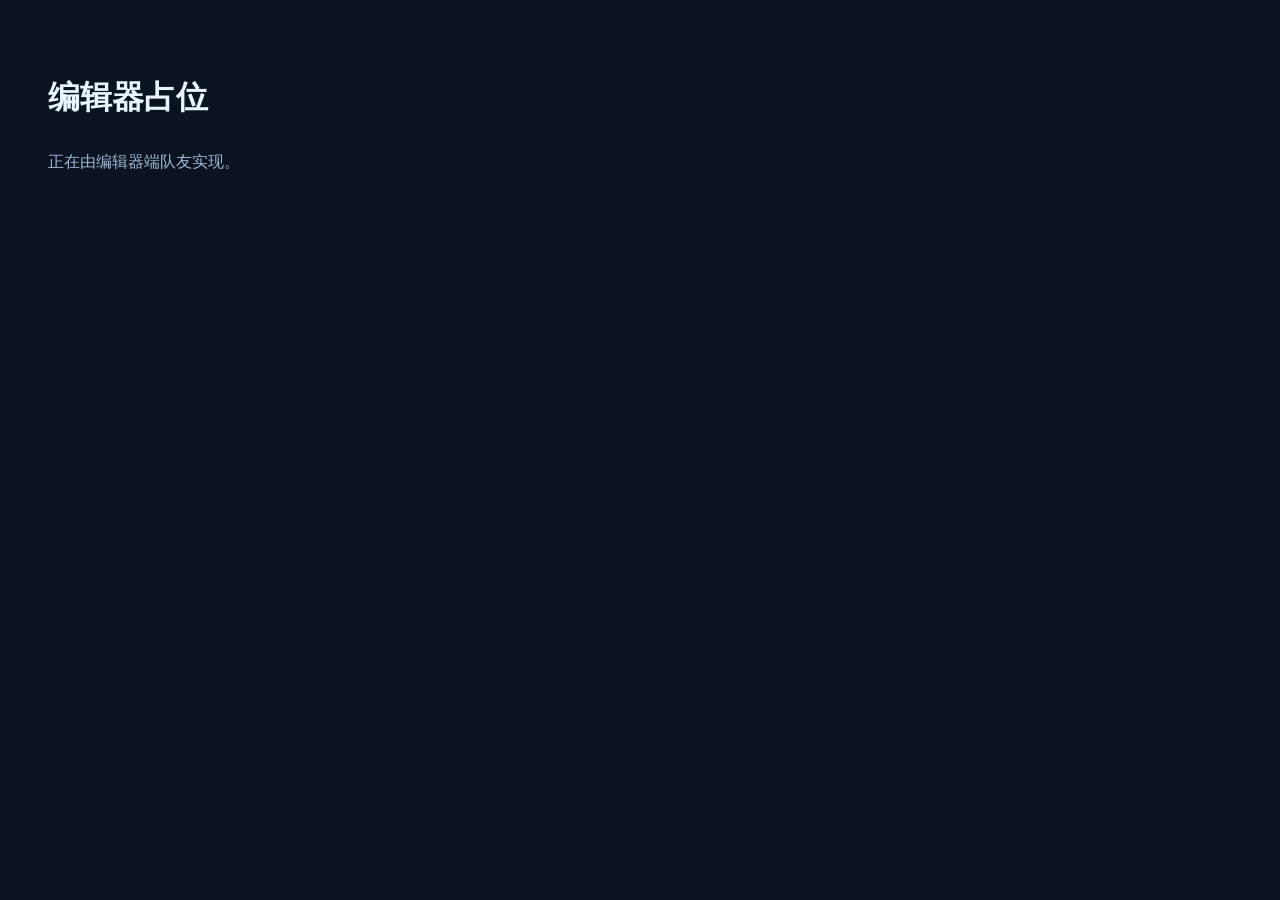
==== server/web/editor.html @ 7bd02d4d "scaffold: API contract, data model, shared frontend base" ====
<!DOCTYPE html>
<html lang="zh-CN">
<head>
<meta charset="utf-8">
<meta name="viewport" content="width=device-width, initial-scale=1">
<title>大屏看板 · 编辑器</title>
<link rel="stylesheet" href="/css/base.css">
<link rel="stylesheet" href="/css/themes.css">
</head>
<body style="background:#0b1220">
<div style="padding:40px;color:#9fb8d4;font:16px/1.8 sans-serif">
  <h1 style="color:#e8f4ff">编辑器占位</h1>
  <p>正在由编辑器端队友实现。</p>
</div>
</body>
</html>
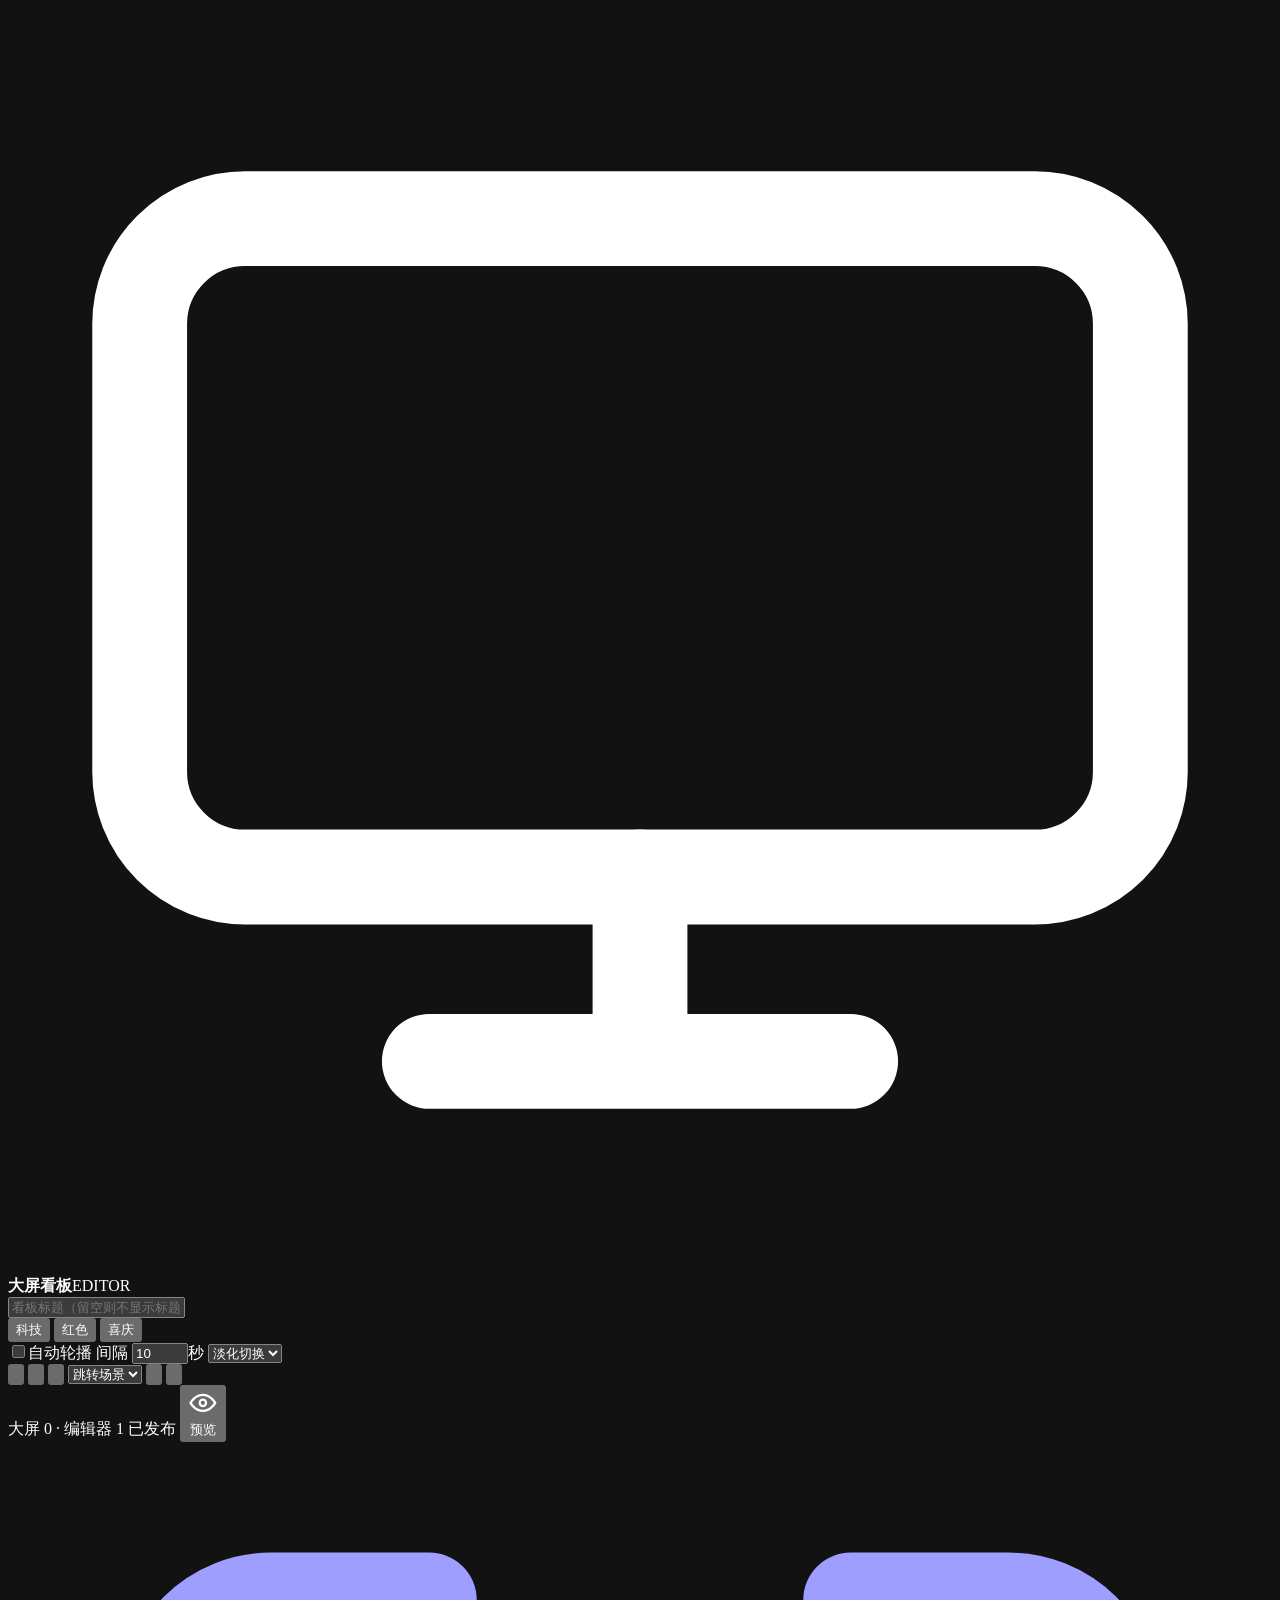
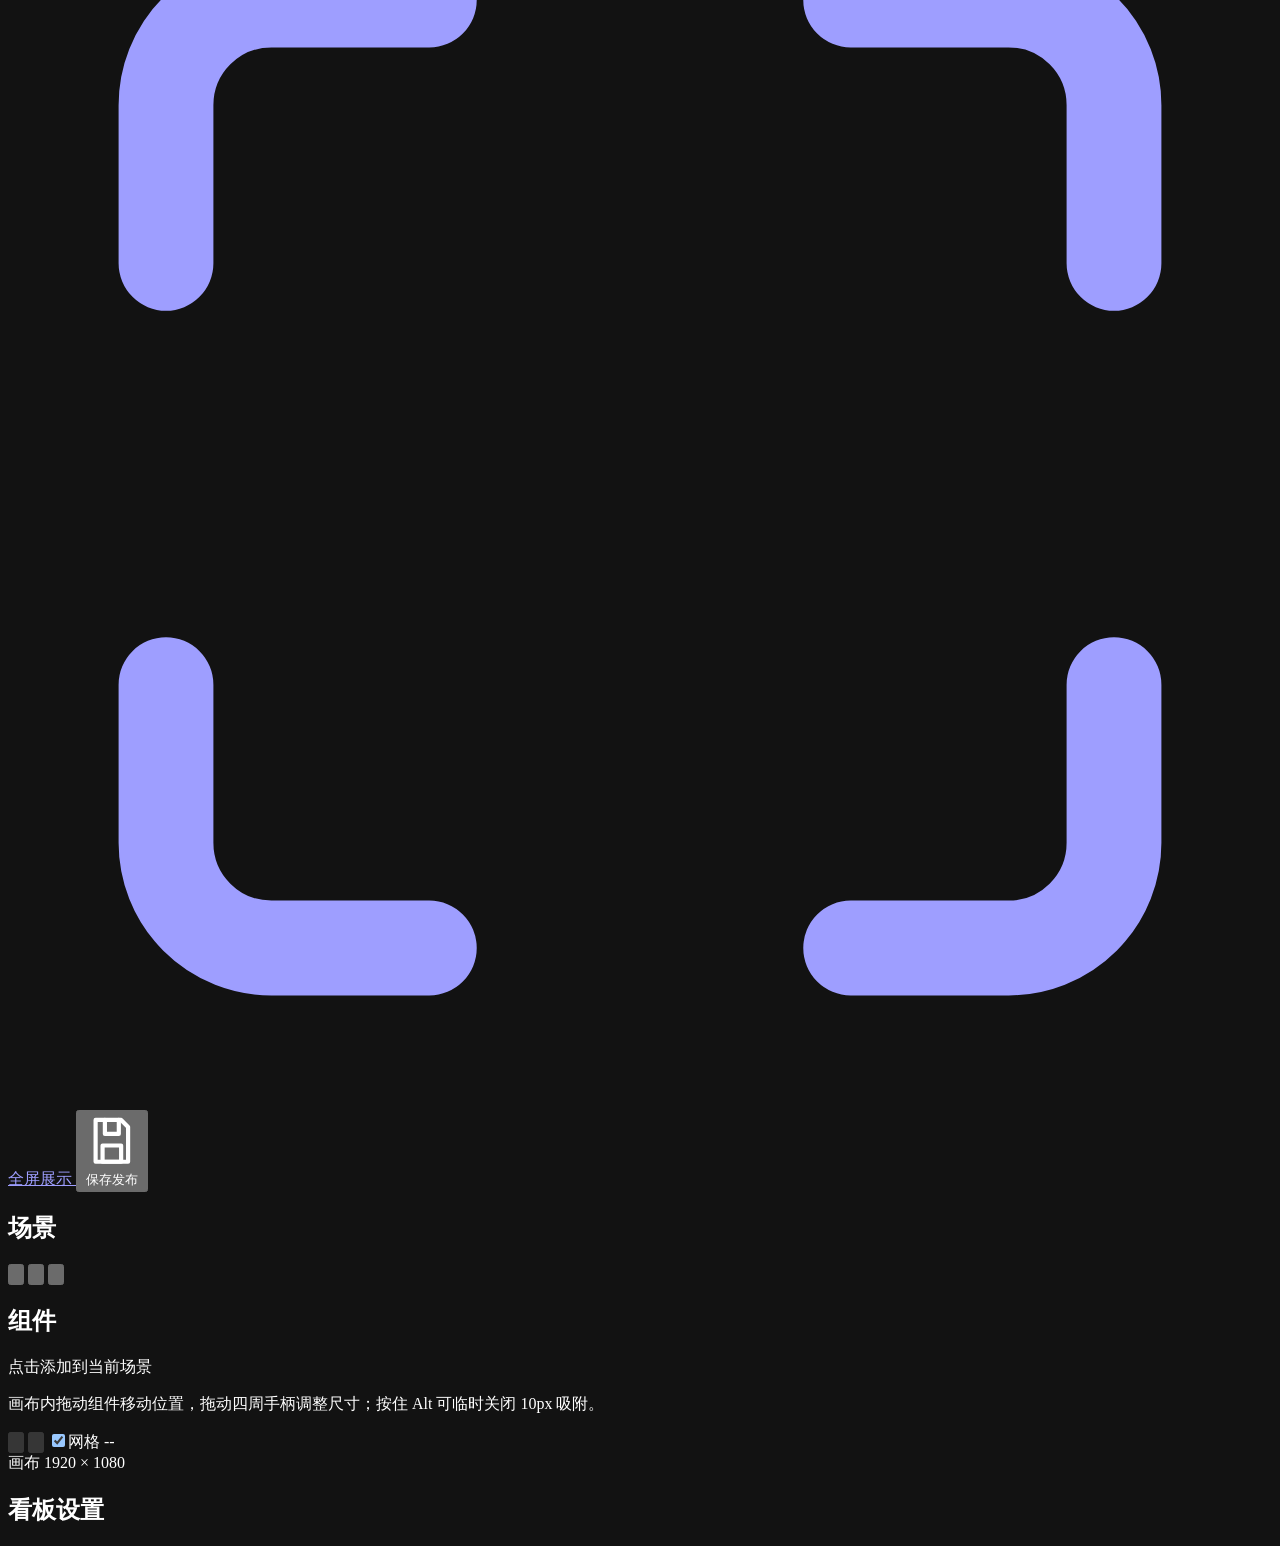
==== commit 52d7d529: "feat: 离线内网大屏看板 v1.0.0（Go 单二进制 + 三主题 + 拖拽编辑器 + SSE 远程控制） - 后端：Go 标准库单二进制，嵌入全部前端；JSON 原子存储、SSE Hub、服务端" ====
--- a/server/web/editor.html
+++ b/server/web/editor.html
@@ -3,14 +3,166 @@
 <head>
 <meta charset="utf-8">
 <meta name="viewport" content="width=device-width, initial-scale=1">
-<title>大屏看板 · 编辑器</title>
+<meta name="color-scheme" content="dark">
+<title>大屏看板 · 编辑控制台</title>
 <link rel="stylesheet" href="/css/base.css">
 <link rel="stylesheet" href="/css/themes.css">
+<link rel="stylesheet" href="/css/editor.css">
 </head>
-<body style="background:#0b1220">
-<div style="padding:40px;color:#9fb8d4;font:16px/1.8 sans-serif">
-  <h1 style="color:#e8f4ff">编辑器占位</h1>
-  <p>正在由编辑器端队友实现。</p>
+<body class="ed-body">
+<div class="ed-app" id="edApp">
+
+  <!-- ==================== 顶部工具栏 ==================== -->
+  <header class="ed-toolbar">
+    <div class="ed-brand">
+      <span class="ed-brand-logo" aria-hidden="true">
+        <svg viewBox="0 0 24 24" fill="none" stroke="currentColor" stroke-width="1.8" stroke-linecap="round" stroke-linejoin="round">
+          <rect x="2.5" y="4" width="19" height="12.5" rx="2"/><path d="M8 20h8M12 16.5V20"/>
+        </svg>
+      </span>
+      <div class="ed-brand-text"><strong>大屏看板</strong><span>EDITOR</span></div>
+      <span class="ed-dirty-badge" id="dirtyBadge" hidden>未发布修改</span>
+    </div>
+
+    <div class="ed-tb-group">
+      <input type="text" class="ed-input ed-title-input" id="edTitleInput" maxlength="120"
+             placeholder="看板标题（留空则不显示标题区）" title="看板主标题" autocomplete="off">
+    </div>
+
+    <div class="ed-tb-group ed-theme-group" id="themeGroup" role="group" aria-label="主题切换">
+      <button type="button" class="ed-theme-btn is-active" data-theme="tech" title="科技风主题"><i style="--c:#35e0ff"></i>科技</button>
+      <button type="button" class="ed-theme-btn" data-theme="red" title="红色风格主题"><i style="--c:#ffcf5c"></i>红色</button>
+      <button type="button" class="ed-theme-btn" data-theme="festive" title="节日喜庆主题"><i style="--c:#ff7b5c"></i>喜庆</button>
+    </div>
+
+    <div class="ed-tb-group">
+      <label class="ed-check" title="开启后大屏按场景停留时间自动轮播"><input type="checkbox" id="chkAuto">自动轮播</label>
+      <label class="ed-inline-field" title="场景默认停留秒数">间隔
+        <input type="number" class="ed-input ed-input-num" id="numInterval" min="3" max="600" step="1" value="10">秒
+      </label>
+      <select class="ed-input" id="selTransition" title="场景切换过渡效果">
+        <option value="fade">淡化切换</option>
+        <option value="slide">滑动切换</option>
+        <option value="zoom">缩放切换</option>
+        <option value="none">无过渡</option>
+      </select>
+    </div>
+
+    <div class="ed-tb-spacer"></div>
+    <div class="ed-tb-break" aria-hidden="true"></div>
+
+    <div class="ed-tb-group ed-remote" role="group" aria-label="远程控制">
+      <button type="button" class="ed-icon-btn" id="btnToggle" title="播放 / 暂停轮播">
+        <svg viewBox="0 0 24 24" fill="none" stroke="currentColor" stroke-width="1.8" stroke-linecap="round" stroke-linejoin="round"><path d="M8 5v14M16 5v14"/></svg>
+      </button>
+      <button type="button" class="ed-icon-btn" id="btnPrev" title="上一屏">
+        <svg viewBox="0 0 24 24" fill="none" stroke="currentColor" stroke-width="1.8" stroke-linecap="round" stroke-linejoin="round"><path d="M18 6 8 12l10 6z"/></svg>
+      </button>
+      <button type="button" class="ed-icon-btn" id="btnNext" title="下一屏">
+        <svg viewBox="0 0 24 24" fill="none" stroke="currentColor" stroke-width="1.8" stroke-linecap="round" stroke-linejoin="round"><path d="m6 6 10 6-10 6z"/></svg>
+      </button>
+      <select class="ed-input" id="selGoto" title="跳转到指定场景"><option value="">跳转场景</option></select>
+      <span class="ed-remote-sep"></span>
+      <button type="button" class="ed-icon-btn" id="btnNotify" title="给所有大屏发送通知">
+        <svg viewBox="0 0 24 24" fill="none" stroke="currentColor" stroke-width="1.8" stroke-linecap="round" stroke-linejoin="round"><path d="M6 9a6 6 0 1 1 12 0c0 5 2 6 2 6H4s2-1 2-6"/><path d="M10 19a2 2 0 0 0 4 0"/></svg>
+      </button>
+      <button type="button" class="ed-icon-btn" id="btnReload" title="刷新所有大屏">
+        <svg viewBox="0 0 24 24" fill="none" stroke="currentColor" stroke-width="1.8" stroke-linecap="round" stroke-linejoin="round"><path d="M20 11a8 8 0 1 0-2.3 6.3"/><path d="M20 4v7h-7"/></svg>
+      </button>
+    </div>
+
+    <div class="ed-tb-group ed-status">
+      <span class="ed-displays" id="displayCount" title="在线大屏 / 编辑器数量">大屏 0 · 编辑器 1</span>
+      <span class="ed-save-state" id="saveState">已发布</span>
+      <button type="button" class="ed-btn" id="btnLogin" hidden>登录</button>
+      <button type="button" class="ed-btn" id="btnPreview" title="在新标签页预览大屏">
+        <svg viewBox="0 0 24 24" fill="none" stroke="currentColor" stroke-width="1.8" stroke-linecap="round" stroke-linejoin="round"><path d="M2 12s3.6-6.5 10-6.5S22 12 22 12s-3.6 6.5-10 6.5S2 12 2 12Z"/><circle cx="12" cy="12" r="2.6"/></svg>
+        预览
+      </button>
+      <a class="ed-btn" id="btnKiosk" href="/?kiosk=1" target="_blank" rel="noopener" title="打开全屏展示页（隐藏鼠标与控件）">
+        <svg viewBox="0 0 24 24" fill="none" stroke="currentColor" stroke-width="1.8" stroke-linecap="round" stroke-linejoin="round"><path d="M8 3H5a2 2 0 0 0-2 2v3M16 3h3a2 2 0 0 1 2 2v3M8 21H5a2 2 0 0 1-2-2v-3M16 21h3a2 2 0 0 0 2-2v-3"/></svg>
+        全屏展示
+      </a>
+      <button type="button" class="ed-btn ed-btn-primary" id="btnSave" title="保存并发布（Ctrl+S）">
+        <svg viewBox="0 0 24 24" fill="none" stroke="currentColor" stroke-width="1.8" stroke-linecap="round" stroke-linejoin="round"><path d="M5 3h11l3 3v15H5z"/><path d="M9 3v6h6V3M8 14h8v7H8z"/></svg>
+        保存发布
+      </button>
+    </div>
+  </header>
+
+  <!-- ==================== 主体三栏 ==================== -->
+  <div class="ed-main">
+
+    <!-- ---------- 左栏 ---------- -->
+    <aside class="ed-side ed-left" aria-label="场景与组件">
+      <section class="ed-scenes">
+        <div class="ed-panel-head">
+          <h2>场景</h2>
+          <div class="ed-mini-actions">
+            <button type="button" class="ed-mini" id="btnAddScene" title="新增场景">
+              <svg viewBox="0 0 24 24" fill="none" stroke="currentColor" stroke-width="2" stroke-linecap="round"><path d="M12 5v14M5 12h14"/></svg>
+            </button>
+            <button type="button" class="ed-mini" id="btnDupScene" title="复制当前场景">
+              <svg viewBox="0 0 24 24" fill="none" stroke="currentColor" stroke-width="1.8" stroke-linecap="round" stroke-linejoin="round"><rect x="9" y="9" width="11" height="11" rx="2"/><path d="M5 15V5a2 2 0 0 1 2-2h8"/></svg>
+            </button>
+            <button type="button" class="ed-mini ed-mini-danger" id="btnDelScene" title="删除当前场景">
+              <svg viewBox="0 0 24 24" fill="none" stroke="currentColor" stroke-width="1.8" stroke-linecap="round" stroke-linejoin="round"><path d="M4 7h16M9 7V4h6v3M6 7l1 13h10l1-13M10 11v5M14 11v5"/></svg>
+            </button>
+          </div>
+        </div>
+        <div class="ed-scene-list" id="sceneList" aria-label="场景列表"></div>
+      </section>
+
+      <section class="ed-widgets">
+        <div class="ed-panel-head"><h2>组件</h2><span class="ed-hint">点击添加到当前场景</span></div>
+        <div class="ed-widget-grid" id="widgetPalette"></div>
+        <p class="ed-tip">画布内拖动组件移动位置，拖动四周手柄调整尺寸；按住 Alt 可临时关闭 10px 吸附。</p>
+      </section>
+    </aside>
+
+    <!-- ---------- 中栏：画布 ---------- -->
+    <main class="ed-center">
+      <div class="ed-canvas-bar">
+        <div class="ed-canvas-left">
+          <button type="button" class="ed-icon-btn" id="btnUndo" title="撤销（Ctrl+Z）" disabled>
+            <svg viewBox="0 0 24 24" fill="none" stroke="currentColor" stroke-width="1.8" stroke-linecap="round" stroke-linejoin="round"><path d="M9 14 4 9l5-5"/><path d="M4 9h9a7 7 0 0 1 0 14h-2"/></svg>
+          </button>
+          <button type="button" class="ed-icon-btn" id="btnRedo" title="重做（Ctrl+Shift+Z）" disabled>
+            <svg viewBox="0 0 24 24" fill="none" stroke="currentColor" stroke-width="1.8" stroke-linecap="round" stroke-linejoin="round"><path d="m15 14 5-5-5-5"/><path d="M20 9h-9a7 7 0 0 0 0 14h2"/></svg>
+          </button>
+          <span class="ed-sep"></span>
+          <label class="ed-check" title="显示 10px 网格背景"><input type="checkbox" id="chkGrid" checked>网格</label>
+          <span class="ed-sep"></span>
+          <span class="ed-zoom" id="zoomLabel">--</span>
+        </div>
+        <div class="ed-canvas-right">
+          <span class="ed-canvas-meta" id="canvasMeta">画布 1920 × 1080</span>
+        </div>
+      </div>
+      <div class="ed-canvas-wrap" id="canvasWrap">
+        <div class="ed-canvas-fit" id="canvasFit"></div>
+      </div>
+    </main>
+
+    <!-- ---------- 右栏：属性面板 ---------- -->
+    <aside class="ed-side ed-right" aria-label="属性面板">
+      <div class="ed-panel-head ed-right-head">
+        <h2 id="propTitle">看板设置</h2>
+        <span class="ed-type-tag" id="propTypeTag" hidden></span>
+        <div class="ed-prop-head-actions" id="propHeadActions"></div>
+      </div>
+      <div class="ed-props" id="propPanel"></div>
+    </aside>
+  </div>
 </div>
+
+<!-- 弹窗宿主 -->
+<div class="ed-modal-host" id="modalHost" hidden></div>
+<!-- 通用文件选择（上传图片/场景背景） -->
+<input type="file" id="fileInput" accept="image/png,image/jpeg,image/gif,image/webp,image/bmp" hidden>
+
+<script src="/js/util.js"></script>
+<script src="/js/widgets.js"></script>
+<script src="/js/editor.js"></script>
 </body>
 </html>
